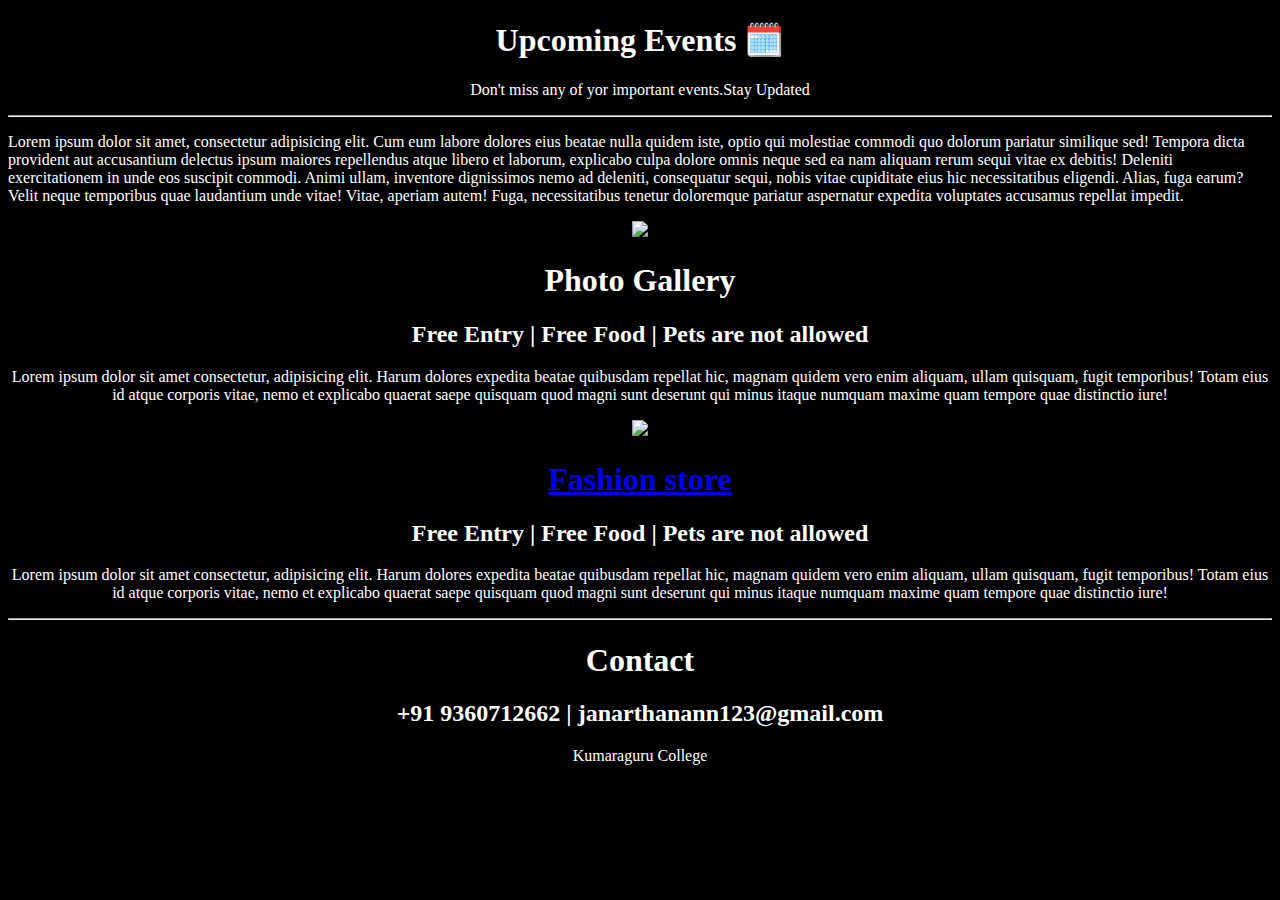
==== index.html @ 2bdd80d4 "Add files via upload" ====
<!DOCTYPE html>
<html lang="en">
<head>
    <meta charset="UTF-8">
    <meta name="viewport" content="width=device-width, initial-scale=1.0">
    <title>Events</title>
    <link rel="icon" href="img/icon.png">
</head>
<body bgcolor="black" style="color: white;">
    <center>
    <h1>Upcoming Events 🗓️</h1>
    <p>Don't miss any of yor important events.Stay Updated</p>
</center>

<hr>

<p>
    Lorem ipsum dolor sit amet, consectetur adipisicing elit. Cum eum labore dolores eius beatae nulla quidem iste, optio qui molestiae commodi quo dolorum pariatur similique sed! Tempora dicta provident aut accusantium delectus ipsum maiores repellendus atque libero et laborum, explicabo culpa dolore omnis neque sed ea nam aliquam rerum sequi vitae ex debitis! Deleniti exercitationem in unde eos suscipit commodi. Animi ullam, inventore dignissimos nemo ad deleniti, consequatur sequi, nobis vitae cupiditate eius hic necessitatibus eligendi. Alias, fuga earum? Velit neque temporibus quae laudantium unde vitae! Vitae, aperiam autem! Fuga, necessitatibus tenetur doloremque pariatur aspernatur expedita voluptates accusamus repellat impedit.
</p>

<center>
<img src="img/famliy.jpeg">
<h1>Photo Gallery</h1>
<h2>Free Entry | Free Food | Pets are not allowed</h2>
<p>
    Lorem ipsum dolor sit amet consectetur, adipisicing elit. Harum dolores expedita beatae quibusdam repellat hic, magnam quidem vero enim aliquam, ullam quisquam, fugit temporibus! Totam eius id atque corporis vitae, nemo et explicabo quaerat saepe quisquam quod magni sunt deserunt qui minus itaque numquam maxime quam tempore quae distinctio iure!
</p>
</center>

<center>
<img src="img/friend.jpeg">
<h1>
    <a href="https://www.myntra.com">Fashion store</a>
</h1>
<h2>Free Entry | Free Food | Pets are not allowed</h2>
<p>
    Lorem ipsum dolor sit amet consectetur, adipisicing elit. Harum dolores expedita beatae quibusdam repellat hic, magnam quidem vero enim aliquam, ullam quisquam, fugit temporibus! Totam eius id atque corporis vitae, nemo et explicabo quaerat saepe quisquam quod magni sunt deserunt qui minus itaque numquam maxime quam tempore quae distinctio iure!
</p>
</center>

<hr>

<center>
<h1>Contact</h1>
<h2>+91 9360712662 | janarthanann123@gmail.com</h2>
<p>Kumaraguru College </p>
</center>
</body>
</html>
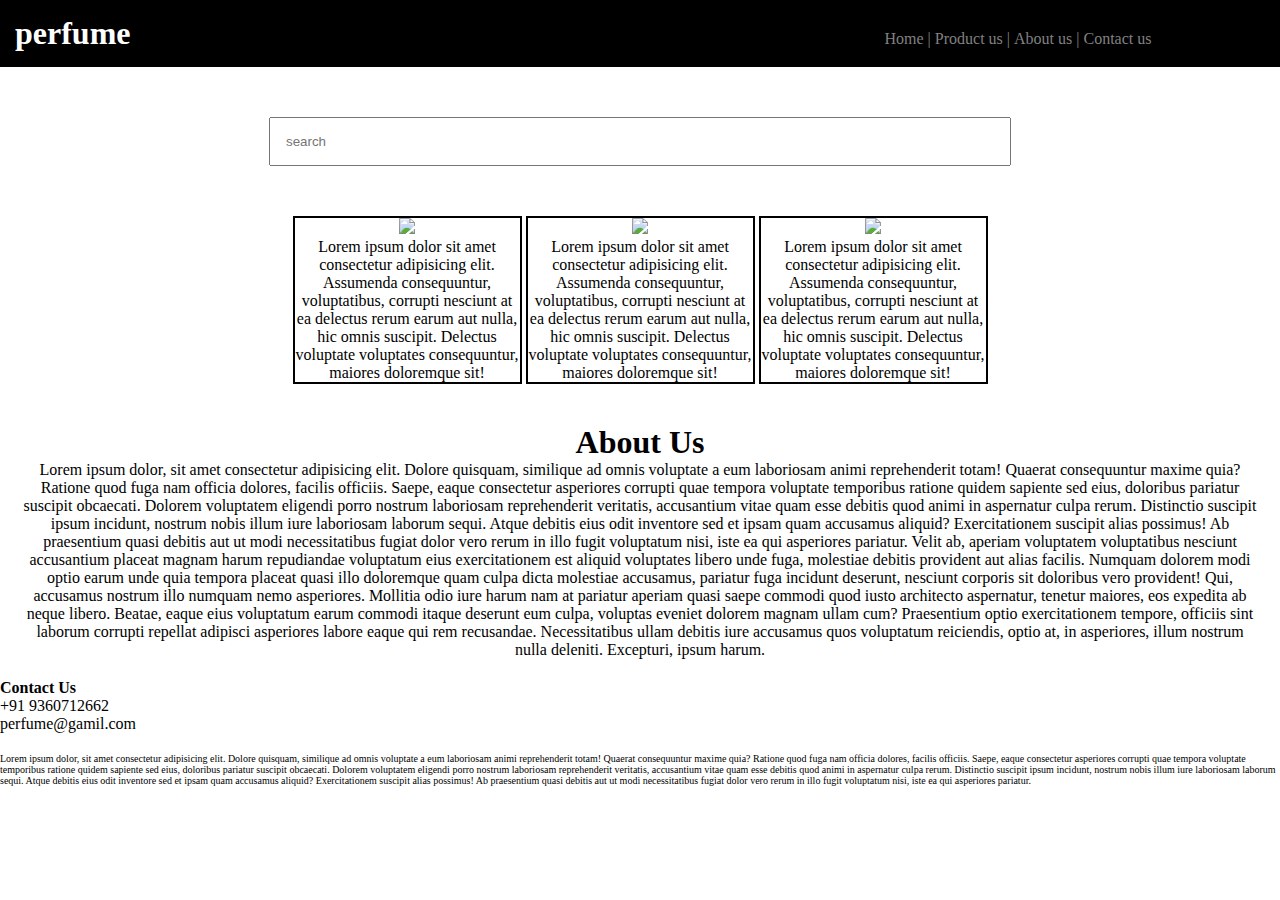
==== commit d33189e8: "Add files via upload" ====
--- a/index.html
+++ b/index.html
@@ -3,47 +3,55 @@
 <head>
     <meta charset="UTF-8">
     <meta name="viewport" content="width=device-width, initial-scale=1.0">
-    <title>Events</title>
-    <link rel="icon" href="img/icon.png">
+    <title>perfume</title>
+    <link rel="icon" href="logo.jpeg">
+    <link rel="stylesheet" href="style.css">
 </head>
-<body bgcolor="black" style="color: white;">
-    <center>
-    <h1>Upcoming Events 🗓️</h1>
-    <p>Don't miss any of yor important events.Stay Updated</p>
-</center>
+<body>
+    <div class="header">
+        <nav>
+            <h1>perfume</h1>
+            <ul>
+                <li>Home |</li>
+                <li>Product us |</li>
+                <li>About us |</li>
+                <li>Contact us </li>
+            </ul>
+        </nav>
 
-<hr>
+    </div>
+    <div class="searchbar">
+        <input placeholder="search">
 
-<p>
-    Lorem ipsum dolor sit amet, consectetur adipisicing elit. Cum eum labore dolores eius beatae nulla quidem iste, optio qui molestiae commodi quo dolorum pariatur similique sed! Tempora dicta provident aut accusantium delectus ipsum maiores repellendus atque libero et laborum, explicabo culpa dolore omnis neque sed ea nam aliquam rerum sequi vitae ex debitis! Deleniti exercitationem in unde eos suscipit commodi. Animi ullam, inventore dignissimos nemo ad deleniti, consequatur sequi, nobis vitae cupiditate eius hic necessitatibus eligendi. Alias, fuga earum? Velit neque temporibus quae laudantium unde vitae! Vitae, aperiam autem! Fuga, necessitatibus tenetur doloremque pariatur aspernatur expedita voluptates accusamus repellat impedit.
-</p>
+    </div>
+    <div class="products">
+        <div class="box">
+            <img src="perfume.jpeg">
+        <p>Lorem ipsum dolor sit amet consectetur adipisicing elit. Assumenda consequuntur, voluptatibus, corrupti nesciunt at ea delectus rerum earum aut nulla, hic omnis suscipit. Delectus voluptate voluptates consequuntur, maiores doloremque sit!</p>
 
-<center>
-<img src="img/famliy.jpeg">
-<h1>Photo Gallery</h1>
-<h2>Free Entry | Free Food | Pets are not allowed</h2>
-<p>
-    Lorem ipsum dolor sit amet consectetur, adipisicing elit. Harum dolores expedita beatae quibusdam repellat hic, magnam quidem vero enim aliquam, ullam quisquam, fugit temporibus! Totam eius id atque corporis vitae, nemo et explicabo quaerat saepe quisquam quod magni sunt deserunt qui minus itaque numquam maxime quam tempore quae distinctio iure!
-</p>
-</center>
+        </div>
+        <div class="box">
+            <img src="perfume 2.jpeg">
+        <p>Lorem ipsum dolor sit amet consectetur adipisicing elit. Assumenda consequuntur, voluptatibus, corrupti nesciunt at ea delectus rerum earum aut nulla, hic omnis suscipit. Delectus voluptate voluptates consequuntur, maiores doloremque sit!</p>
 
-<center>
-<img src="img/friend.jpeg">
-<h1>
-    <a href="https://www.myntra.com">Fashion store</a>
-</h1>
-<h2>Free Entry | Free Food | Pets are not allowed</h2>
-<p>
-    Lorem ipsum dolor sit amet consectetur, adipisicing elit. Harum dolores expedita beatae quibusdam repellat hic, magnam quidem vero enim aliquam, ullam quisquam, fugit temporibus! Totam eius id atque corporis vitae, nemo et explicabo quaerat saepe quisquam quod magni sunt deserunt qui minus itaque numquam maxime quam tempore quae distinctio iure!
-</p>
-</center>
+        </div>
+        <div class="box">
+            <img src="perfume 3.jpeg">
+        <p>Lorem ipsum dolor sit amet consectetur adipisicing elit. Assumenda consequuntur, voluptatibus, corrupti nesciunt at ea delectus rerum earum aut nulla, hic omnis suscipit. Delectus voluptate voluptates consequuntur, maiores doloremque sit!</p>
 
-<hr>
+        </div>
+    </div>
+    <div class="about">
+        <h1>About Us</h1>
+        <p>Lorem ipsum dolor, sit amet consectetur adipisicing elit. Dolore quisquam, similique ad omnis voluptate a eum laboriosam animi reprehenderit totam! Quaerat consequuntur maxime quia? Ratione quod fuga nam officia dolores, facilis officiis. Saepe, eaque consectetur asperiores corrupti quae tempora voluptate temporibus ratione quidem sapiente sed eius, doloribus pariatur suscipit obcaecati. Dolorem voluptatem eligendi porro nostrum laboriosam reprehenderit veritatis, accusantium vitae quam esse debitis quod animi in aspernatur culpa rerum. Distinctio suscipit ipsum incidunt, nostrum nobis illum iure laboriosam laborum sequi. Atque debitis eius odit inventore sed et ipsam quam accusamus aliquid? Exercitationem suscipit alias possimus! Ab praesentium quasi debitis aut ut modi necessitatibus fugiat dolor vero rerum in illo fugit voluptatum nisi, iste ea qui asperiores pariatur. Velit ab, aperiam voluptatem voluptatibus nesciunt accusantium placeat magnam harum repudiandae voluptatum eius exercitationem est aliquid voluptates libero unde fuga, molestiae debitis provident aut alias facilis. Numquam dolorem modi optio earum unde quia tempora placeat quasi illo doloremque quam culpa dicta molestiae accusamus, pariatur fuga incidunt deserunt, nesciunt corporis sit doloribus vero provident! Qui, accusamus nostrum illo numquam nemo asperiores. Mollitia odio iure harum nam at pariatur aperiam quasi saepe commodi quod iusto architecto aspernatur, tenetur maiores, eos expedita ab neque libero. Beatae, eaque eius voluptatum earum commodi itaque deserunt eum culpa, voluptas eveniet dolorem magnam ullam cum? Praesentium optio exercitationem tempore, officiis sint laborum corrupti repellat adipisci asperiores labore eaque qui rem recusandae. Necessitatibus ullam debitis iure accusamus quos voluptatum reiciendis, optio at, in asperiores, illum nostrum nulla deleniti. Excepturi, ipsum harum.</p>
 
-<center>
-<h1>Contact</h1>
-<h2>+91 9360712662 | janarthanann123@gmail.com</h2>
-<p>Kumaraguru College </p>
-</center>
+    </div>
+    <div class="contact">
+        <h4>Contact Us</h4>
+        <p>+91 9360712662</p>
+        <p>perfume@gamil.com</p>
+        <p style="margin-top: 20px;font-size: 10px;">Lorem ipsum dolor, sit amet consectetur adipisicing elit. Dolore quisquam, similique ad omnis voluptate a eum laboriosam animi reprehenderit totam! Quaerat consequuntur maxime quia? Ratione quod fuga nam officia dolores, facilis officiis. Saepe, eaque consectetur asperiores corrupti quae tempora voluptate temporibus ratione quidem sapiente sed eius, doloribus pariatur suscipit obcaecati. Dolorem voluptatem eligendi porro nostrum laboriosam reprehenderit veritatis, accusantium vitae quam esse debitis quod animi in aspernatur culpa rerum. Distinctio suscipit ipsum incidunt, nostrum nobis illum iure laboriosam laborum sequi. Atque debitis eius odit inventore sed et ipsam quam accusamus aliquid? Exercitationem suscipit alias possimus! Ab praesentium quasi debitis aut ut modi necessitatibus fugiat dolor vero rerum in illo fugit voluptatum nisi, iste ea qui asperiores pariatur.</p>
+
+    </div>
 </body>
 </html>--- a/style.css
+++ b/style.css
@@ -0,0 +1,50 @@
+*{
+    margin: 0;
+    padding: 0;
+}
+    nav{
+    background-color: black;
+    color: white;
+    padding: 15px;
+    }
+    li,h1,ul{
+        display: inline;
+    }
+    ul{
+        margin-left: 60%;
+    }
+    li{
+        color: gray;
+        cursor: pointer;
+    }
+    li:hover{
+        color: white;
+    }
+    input{
+        width: 60%;
+        padding: 15px;
+    }
+    .searchbar{
+        padding: 50px;
+        text-align: center;
+    }
+    .box{
+        border-color: black;
+        border-width: 2px;
+        border-style: solid;
+        display: inline-block;
+        width: 225px;
+    }
+    .box:hover{
+        background-color: black;
+        color: white;
+    }
+    .products{
+        text-align: center;
+    }
+    .about{
+        text-align: center;
+        margin-top: 20px;
+        padding: 20px;
+    }
+   